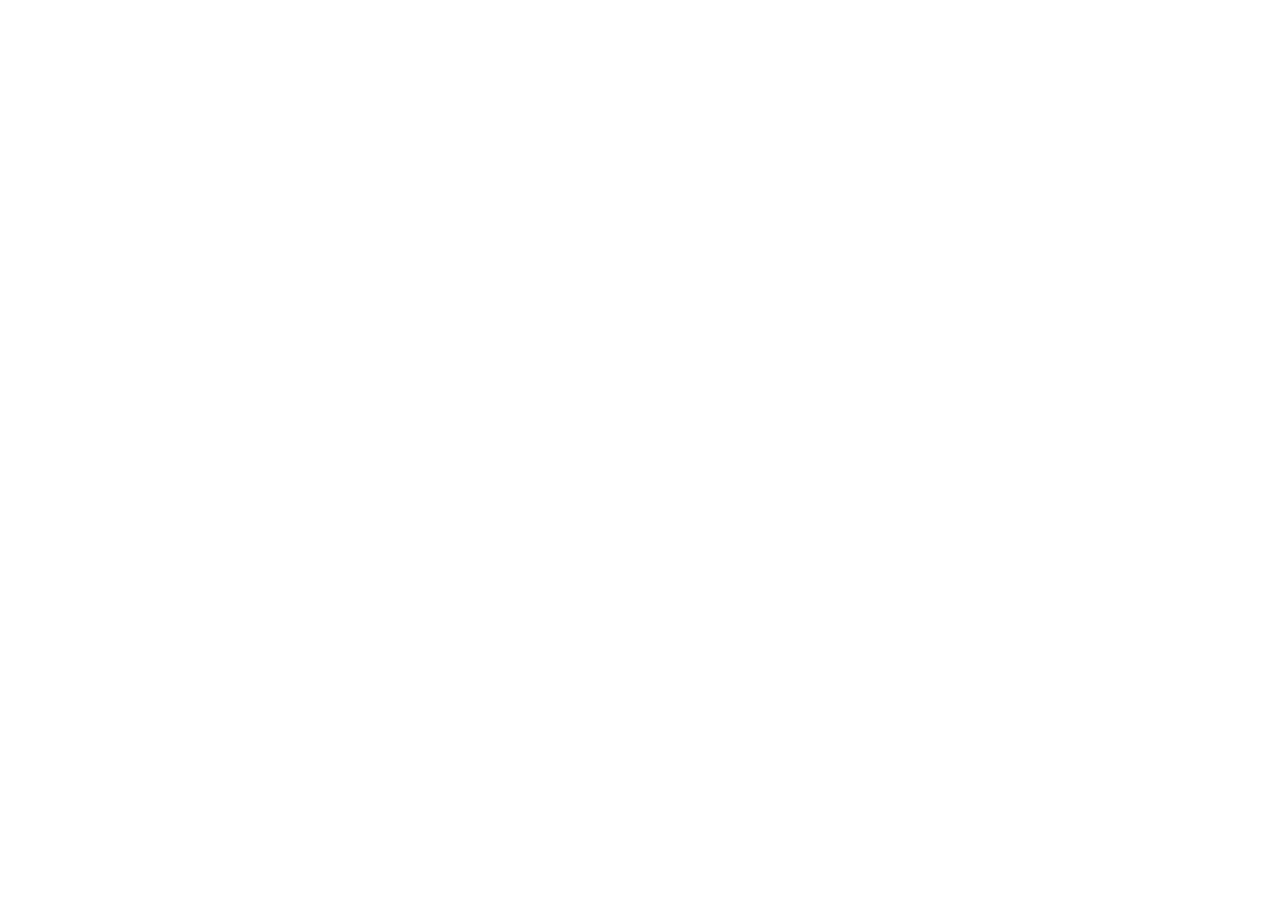
==== MyPortfolio/index.html @ 0c89e894 "First Commit" ====
<!DOCTYPE html>
<html lang="en">
  <head>
    <meta charset="UTF-8" />
    <meta name="viewport" content="width=device-width, initial-scale=1.0" />
    <title>Document</title>
    <link rel="stylesheet" href="styles.css" class="styles" />
  </head>
  <body>
   
    <div class="main-container">
      <ul class="navbar">
        <ul>
            
        </ul>

      </nav>

      <section class="hero">

      </section>

      <section class="portfolio">

        </section>
    </div>

    <footer class="footer">
      
    </footer>

    </body>
</html>
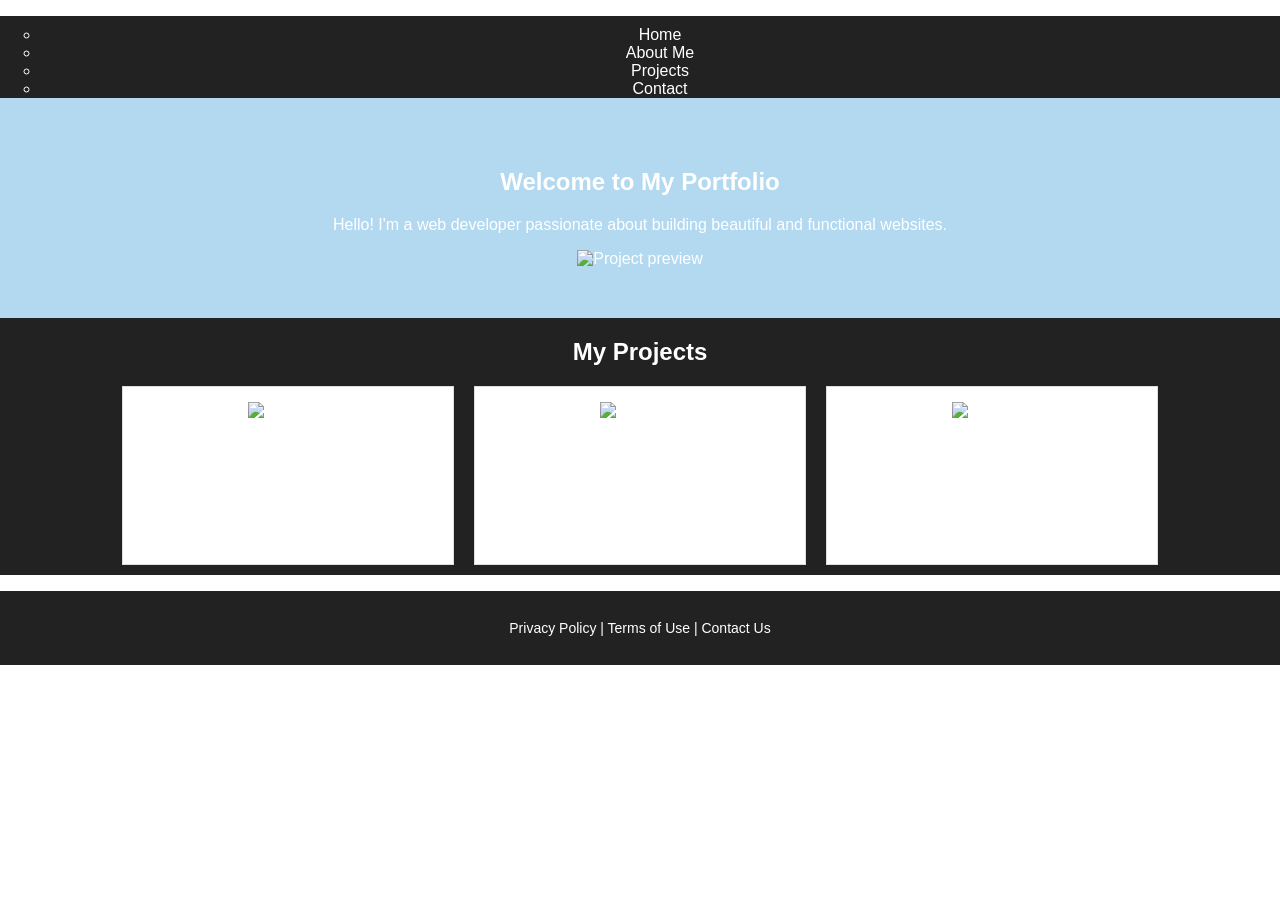
==== commit 40e5bf4d: "Changes" ====
--- a/MyPortfolio/index.html
+++ b/MyPortfolio/index.html
@@ -11,22 +11,47 @@
     <div class="main-container">
       <ul class="navbar">
         <ul>
-            
+            <li><a href="#">Home</a></li>
+            <li><a href="#">About Me</a></li>
+            <li><a href="#">Projects</a></li>
+            <li><a href="#">Contact</a></li>
+
         </ul>
 
       </nav>
 
       <section class="hero">
+        <h1>Welcome to My Portfolio</h1>
+        <p>Hello! I'm a web developer passionate about building beautiful and functional websites.</p>
+        <img src="https://via.placeholder.com/300x200" alt="Project preview"/>
 
       </section>
 
       <section class="portfolio">
+        <h2>My Projects</h2>
+  <div class="project-grid">
+    <div class="project">
+      <img src="https://via.placeholder.com/300x200" alt="Project 1">
+      <h3>Project 1</h3>
+      <p>This is a description of my first project. It showcases my skills in HTML, CSS, and JavaScript.</p>
+    </div>
+    <div class="project">
+      <img src="https://via.placeholder.com/300x200" alt="Project 2">
+      <h3>Project 2</h3>
+      <p>This is a description of my second project. It demonstrates layout and design skills.</p>
+    </div>
+    <div class="project">
+      <img src="https://via.placeholder.com/300x200" alt="Project 3">
+      <h3>Project 3</h3>
+      <p>This is a description of my third project. It highlights responsive design and interactivity.</p>
+    </div>
+    </div>
 
         </section>
     </div>
 
     <footer class="footer">
-      
+      <p>Privacy Policy | Terms of Use | Contact Us</p>
     </footer>
 
     </body>
--- a/MyPortfolio/styles.css
+++ b/MyPortfolio/styles.css
@@ -0,0 +1,48 @@
+body {
+  font-family: Arial, sans-serif;
+  margin: 0;
+  text-align: center;
+}
+
+.navbar {
+  background-color: #222;
+  color: white;
+  padding: 10px 0;
+}
+
+.navbar a {
+  color: white;
+  margin: 0 15px;
+  text-decoration: none;
+}
+
+.hero {
+  background-color: #b3d9f0;
+  padding: 50px 20px;
+}
+
+.projects {
+  padding: 40px 20px;
+  background-color: #f8f8f8;
+}
+
+.project-grid {
+  display: flex;
+  justify-content: center;
+  gap: 20px;
+  flex-wrap: wrap;
+}
+
+.project {
+  background-color: white;
+  border: 1px solid #ddd;
+  padding: 15px;
+  width: 300px;
+}
+
+footer {
+  background-color: #222;
+  color: white;
+  padding: 15px;
+  font-size: 14px;
+}
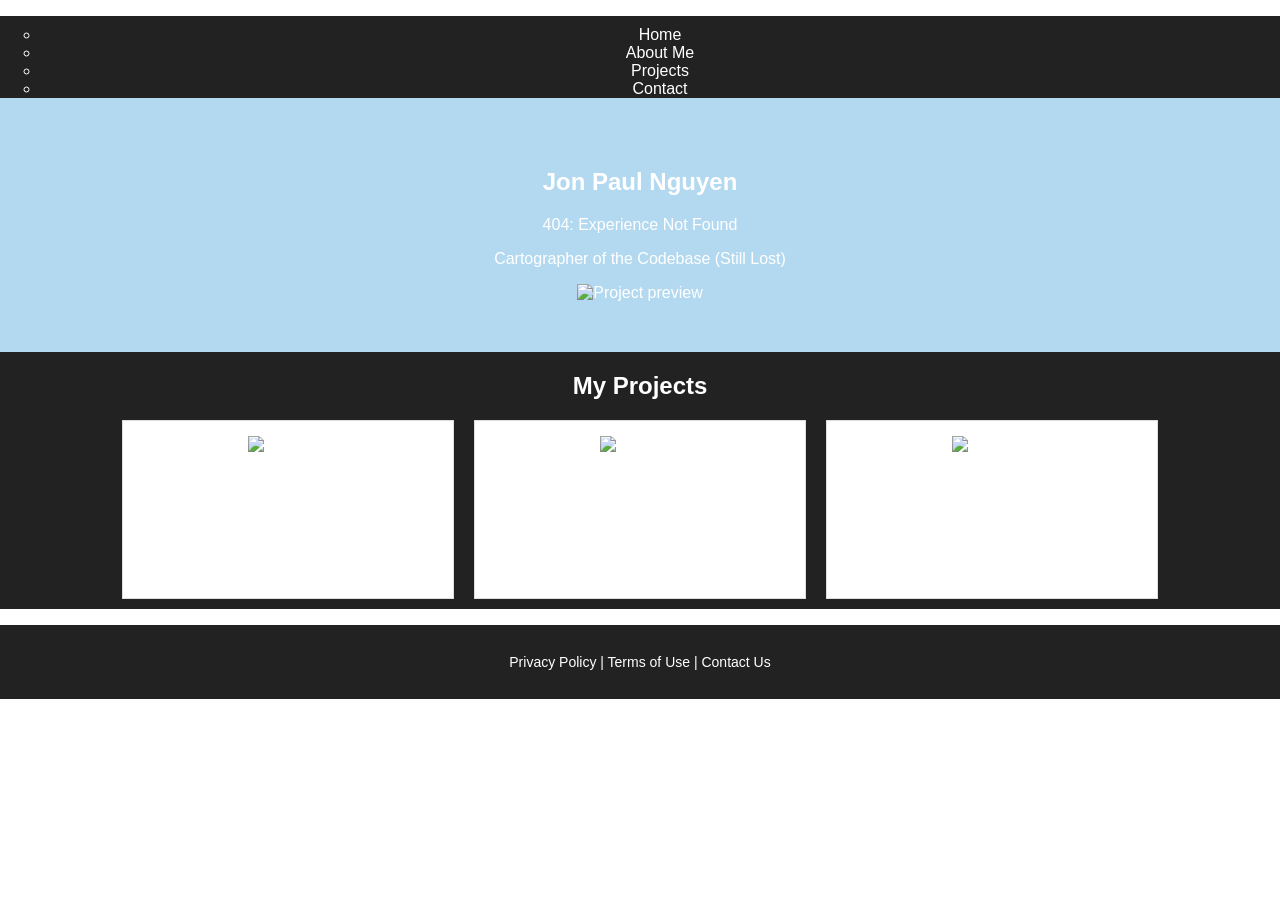
==== commit 51eaae78: "Changes 3" ====
--- a/MyPortfolio/index.html
+++ b/MyPortfolio/index.html
@@ -21,8 +21,9 @@
       </nav>
 
       <section class="hero">
-        <h1>Welcome to My Portfolio</h1>
-        <p>Hello! I'm a web developer passionate about building beautiful and functional websites.</p>
+        <h1>Jon Paul Nguyen</h1>
+        <p>404: Experience Not Found</p>
+            <p>Cartographer of the Codebase (Still Lost)</p>
         <img src="https://via.placeholder.com/300x200" alt="Project preview"/>
 
       </section>
